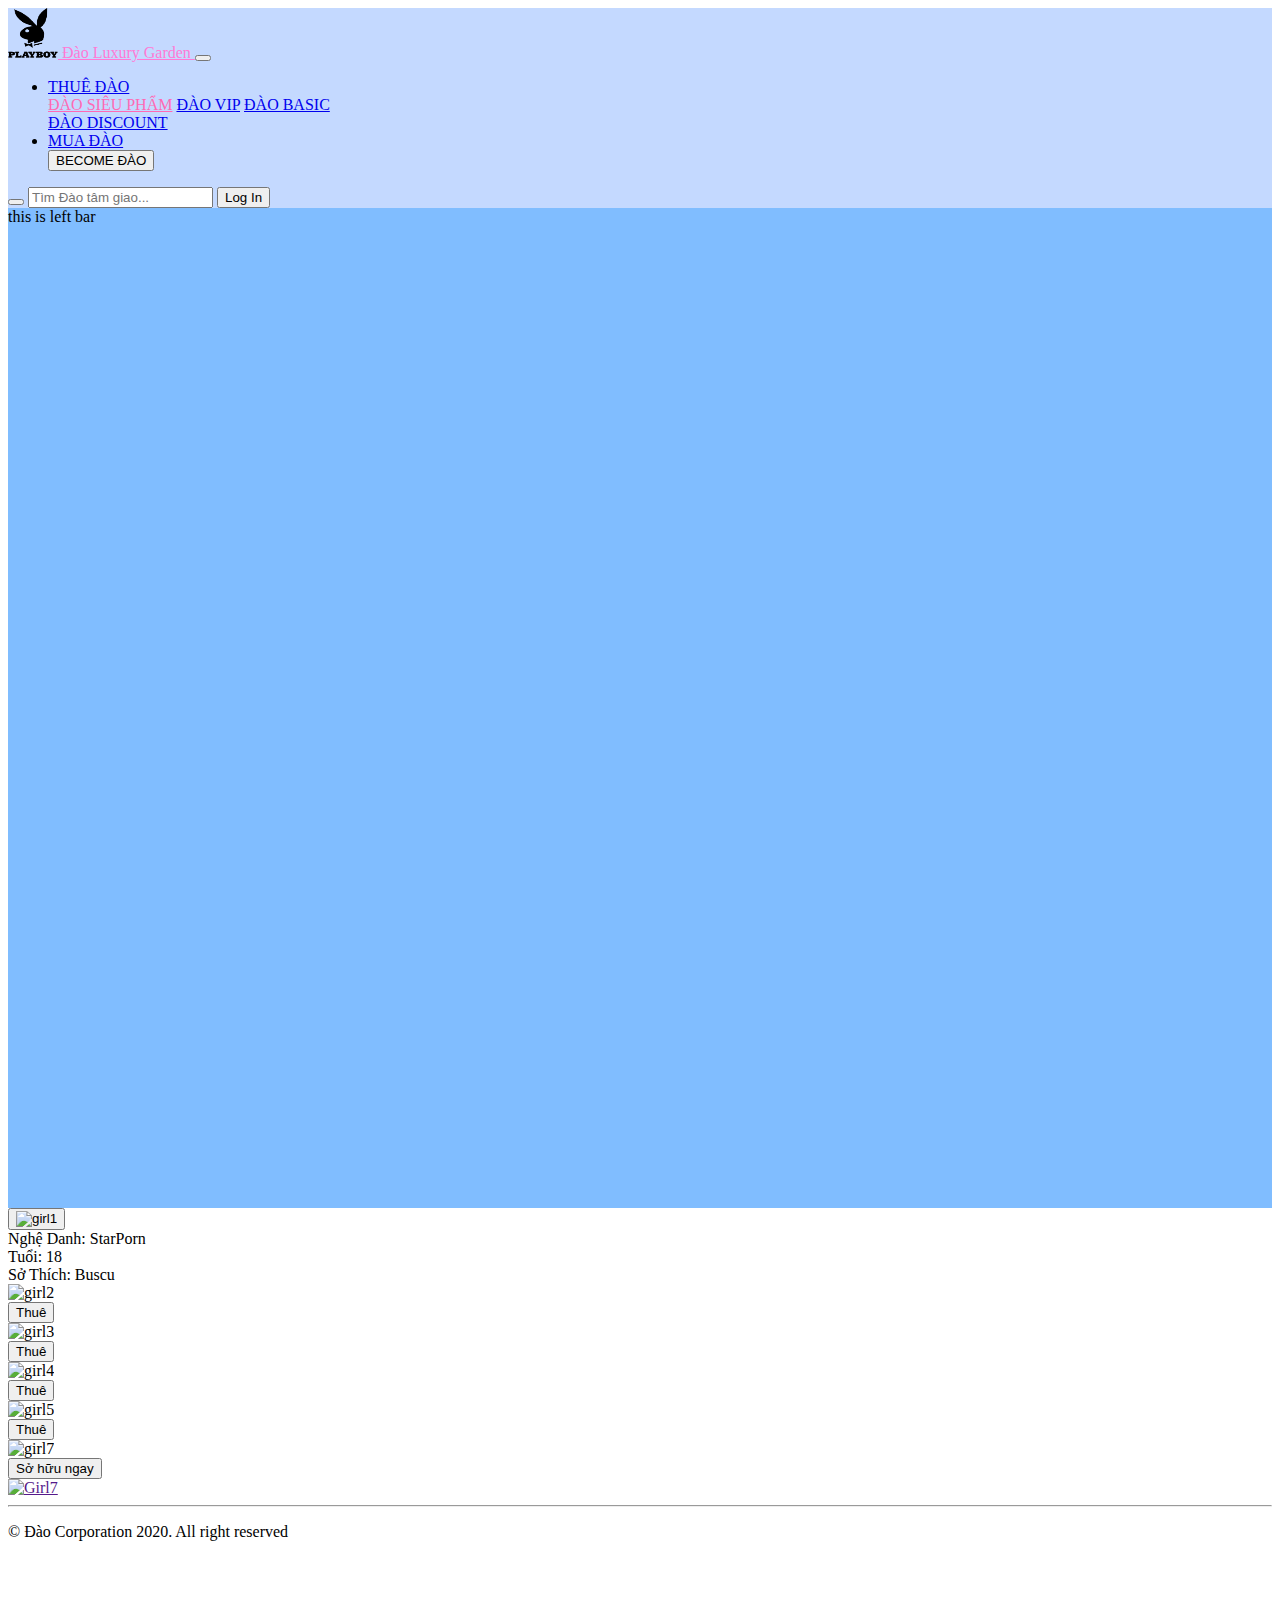
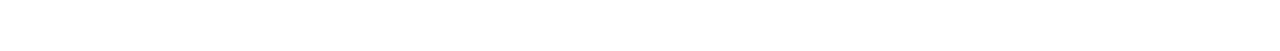
==== index.html @ 0158a0c5 "Add project and first commit" ====
<!DOCTYPE html>
<html lang="en">
<head>
    <title>Bootstrap Example</title>
    <meta charset="utf-8">
    <meta name="viewport" content="width=device-width, initial-scale=1">
    <link rel="stylesheet" href="https://stackpath.bootstrapcdn.com/bootstrap/4.5.0/css/bootstrap.min.css" integrity="sha384-9aIt2nRpC12Uk9gS9baDl411NQApFmC26EwAOH8WgZl5MYYxFfc+NcPb1dKGj7Sk" crossorigin="anonymous">
    <script src="https://cdnjs.cloudflare.com/ajax/libs/font-awesome/5.13.0/js/all.min.js" integrity="sha256-KzZiKy0DWYsnwMF+X1DvQngQ2/FxF7MF3Ff72XcpuPs=" crossorigin="anonymous"></script>
    <link rel="stylesheet" href="https://cdnjs.cloudflare.com/ajax/libs/font-awesome/5.13.0/css/all.min.css" integrity="sha256-h20CPZ0QyXlBuAw7A+KluUYx/3pK+c7lYEpqLTlxjYQ=" crossorigin="anonymous" />
    <link rel="stylesheet" href="mystyle.css">
</head>
<body>

<nav class="navbar sticky-top navbar-expand-lg " style="background-color: #c4d9ff">
    <a class="navbar-brand" style="color: #ff7ad5" href="#">
        <img src="logo.png" width="50" height=50" class="d-inline-block align-center" alt="" loading="lazy">
        Đào Luxury Garden
    </a>
    <button class="navbar-toggler" type="button" data-toggle="collapse" data-target="#navbarSupportedContent" aria-controls="navbarSupportedContent" aria-expanded="false" aria-label="Toggle navigation">
        <span class="navbar-toggler-icon"><i class="fas fa-angle-double-down" style="color: #e83e8c"></i></span>
    </button>

    <div class="collapse navbar-collapse" id="navbarSupportedContent">
        <ul class="navbar-nav mr-auto">
<!--            <li class="nav-item active">-->
<!--                <a class="nav-link" href="#">Home <span class="sr-only">(current)</span></a>-->
<!--            </li>-->
            <li class="nav-item dropdown">
                <a class="nav-link dropdown-toggle" href="#" id="navbarDropdown" role="button" data-toggle="dropdown" aria-haspopup="true" aria-expanded="false">
                    THUÊ ĐÀO
                </a>
                <div class="dropdown-menu" aria-labelledby="navbarDropdown">
                    <a class="dropdown-item" style="color:hotpink;" href="#">ĐÀO SIÊU PHẨM</a>
                    <a class="dropdown-item" href="#">ĐÀO VIP</a>
                    <a class="dropdown-item" href="#">ĐÀO BASIC</a>
                    <div class="dropdown-divider"></div>
                    <a class="dropdown-item" href="#">ĐÀO DISCOUNT</a>
                </div>
            </li>
            <li class="nav-item">
                <a class="nav-link" href="#">MUA ĐÀO</a>
            </li>
            <form class="form-inline">
                <button type="button" class="btn btn-outline-danger ml-sm-2 ">BECOME ĐÀO</button>
            </form>
        </ul>
        <form class="form-inline">
            <button class="btn btn-success mr-sm-2" type="submit"><i class="fas fa-search"></i></button>
            <input class="form-control mr-sm-4" type="search" placeholder="Tìm Đào tâm giao..." aria-label="Search">
            <button class="btn btn-secondary " type="button"><i class="fas fa-user-friends"></i> Log In</button>

        </form>
    </div>
</nav>
<div class="container">
    <div class="row">
        <div class="col-2" style="background-color: #80bdff; height: 1000px">this is left bar
        </div>
        <div class="col-10">
            <div class="row firstRow">
                <div class="col-lg-4 col-md-6 col-sm-6">
                    <button class="btn" type="button" data-toggle="collapse" data-target="#collapseExample" aria-expanded="false" aria-controls="collapseExample">
                        <img src="http://www.xiuren.org/cover.php?src=http://www.xiuren.org//images/2020/05/1401123526.jpg" alt="girl1" class="img-thumbnail girlImg">
                    </button>
                    <div class="collapse" id="collapseExample">
                        <div class="card card-body">
                            Nghệ Danh: StarPorn <br>
                            Tuổi: 18 <br>
                            Sở Thích: Buscu
                        </div>
                    </div>
                </div>
                <div class="col-lg-4 col-md-6 col-sm-6">
                    <div class="col-12 pl-sm-3">

                        <img src="http://www.xiuren.org/cover.php?src=http://www.xiuren.org//images/2020/05/1326047321.jpg" alt="girl2" class="img-thumbnail girlImg">
                        <div class="hover_girl_img">
                            Nghệ danh: VENUS<br>
                            Tuổi: 18 <br>
                            Sở thích: Shopping, Ca hát, Chơi game

                        </div>
                    </div>
                    <button class="btn btn-outline-success btn-block mt-sm-2" type="submit">Thuê</button>
                </div>
                <div class="col-lg-4 col-md-6 col-sm-6">
                    <div class="col-12 pl-sm-3">
                        <img src="http://www.xiuren.org/cover.php?src=http://www.xiuren.org//images/2020/05/4022965607.jpg" alt="girl3" class="img-thumbnail girlImg">
                        <div class="hover_girl_img">
                            Nghệ danh: Cute Fox<br>
                            Tuổi: 20 <br>
                            Sở thích: Nấu ăn, Chơi game<br>


                        </div>
                    </div>
                    <button class="btn btn-danger btn-block mt-sm-2" type="submit">Thuê</button>
                </div>
            </div>
            <div class="my-lg-5"></div>
            <div class="row secondRow">
                <div class="col-lg-4 col-md-6 col-sm-6">
                    <div class="col-12 pl-sm-3">
                        <img src="http://www.xiuren.org/cover.php?src=http://www.xiuren.org//images/2020/04/4059345978.jpg" alt="girl4" class="img-thumbnail girlImg">
                        <div class="hover_girl_img">
                            Nghệ danh: Tiểu Quỷ tinh nghịch<br>
                            Tuổi: 24 <br>
                            Sở thích: Chơi game, Chụp ảnh, Cầu lông<br>
                        </div>
                    </div>
                    <button class="btn btn-danger btn-block mt-sm-2" type="submit">Thuê</button>
                </div>
                <div class="col-lg-4 col-md-6 col-sm-6">
                    <div class="col-12 pl-sm-3">
                        <img src="http://www.xiuren.org/cover.php?src=http://www.xiuren.org//images/2020/03/2794280505.jpg" alt="girl5" class="img-thumbnail girlImg">
                        <div class="hover_girl_img">
                            Nghệ danh: MissThy<br>
                            Tuổi: 19 <br>
                            Sở thích: Bơi lội, Nấu ăn, Chơi game<br>


                        </div>
                    </div>
                    <button class="btn btn-danger btn-block mt-sm-2" type="submit">Thuê</button>
                </div>
                <div class="col-lg-4 col-md-6 col-sm-6">
                    <div class="col-12 pl-sm-3">

                        <img id="imgtest" src="http://www.xiuren.org/cover.php?src=http://www.xiuren.org//images/2020/03/927731775.jpg" alt="girl7" class="img-thumbnail girlImg">
                        <div class="hover_girl_img">
                            Nghệ danh: VỊT CON MŨM MĨM<br>
                            Tuổi: 25 <br>
                            Sở thích: Thể thao, Múa, Nấu nướng<br>
                        </div>
                    </div>
                    <button class="btn btn-outline-danger btn-block mt-sm-2" type="submit">Sở hữu ngay</button>
                </div>
            </div>
            <div class="my-lg-5"></div>
            <div class="row thirdRow">
                <div class="col-lg-4 col-md-6 col-sm-6">
                    <div class="col-12 pl-sm-3">
                        <a class="imgHover" title="Vàng Anh" href="">
                            <span style="position: absolute;display: none">Vàng Anh</span>
                            <img src="http://www.xiuren.org/cover.php?src=http://www.xiuren.org//images/2020/03/2380188759.jpg" alt="Girl7">
                        </a>
                        <div class="hover_girl_img">
                            Nghệ danh: Tiểu Quỷ tinh nghịch<br>
                            Tuổi: 24 <br>
                            Sở thích: Chơi game, Chụp ảnh, Cầu lông<br>
                        </div>
                    </div>
                </div>
            </div>
        </div>
<!--            <ul class="list-group list-group-horizontal-lg">-->
<!--                <li class="list-group-item">Girl 1</li>-->
<!--                <li class="list-group-item">Girl 2</li>-->
<!--                <li class="list-group-item">Girl 3</li>-->
<!--            </ul>-->
    </div>
    <hr>
    <div class="row">
        <div class="col-12" style="height: 120px">
            <div class="text-center mt-md-3">
                <p>&copy; Đào Corporation 2020. All right reserved</p>
            </div>
        </div>
    </div>
</div>



<script src="https://code.jquery.com/jquery-3.5.1.slim.min.js" integrity="sha384-DfXdz2htPH0lsSSs5nCTpuj/zy4C+OGpamoFVy38MVBnE+IbbVYUew+OrCXaRkfj" crossorigin="anonymous"></script>
<script src="https://cdn.jsdelivr.net/npm/popper.js@1.16.0/dist/umd/popper.min.js" integrity="sha384-Q6E9RHvbIyZFJoft+2mJbHaEWldlvI9IOYy5n3zV9zzTtmI3UksdQRVvoxMfooAo" crossorigin="anonymous"></script>
<script src="https://stackpath.bootstrapcdn.com/bootstrap/4.5.0/js/bootstrap.min.js" integrity="sha384-OgVRvuATP1z7JjHLkuOU7Xw704+h835Lr+6QL9UvYjZE3Ipu6Tp75j7Bh/kR0JKI" crossorigin="anonymous"></script>
</body>
</html>
---- mystyle.css ----
.hover_girl_img{
    color: white;
    text-decoration: none;
    display: none;
    text-align: justify;
    position: absolute;
    width: 89%;
    height: 100%;
    top: 0;
    background-color: #1d2124;
    opacity: 0.7;
    padding: 15px;
}

/*.hover_girl_text{*/
/*    width: 79%;*/
/*    text-align: justify;*/
/*    display: none;*/
/*    position: absolute;*/
/*    padding: 10px 0 0 10px;*/
/*    top: 0;*/
/*}*/
.img-thumbnail:hover +.hover_girl_img {
    display: grid;
}
.girlImg{
    width: 100%;
    height: auto;
}
.imgHover:hover{
    font-weight: bold;
    text-decoration: none;
    background-color: #c800b8;
    opacity: 0.8;
}
.footer{
}
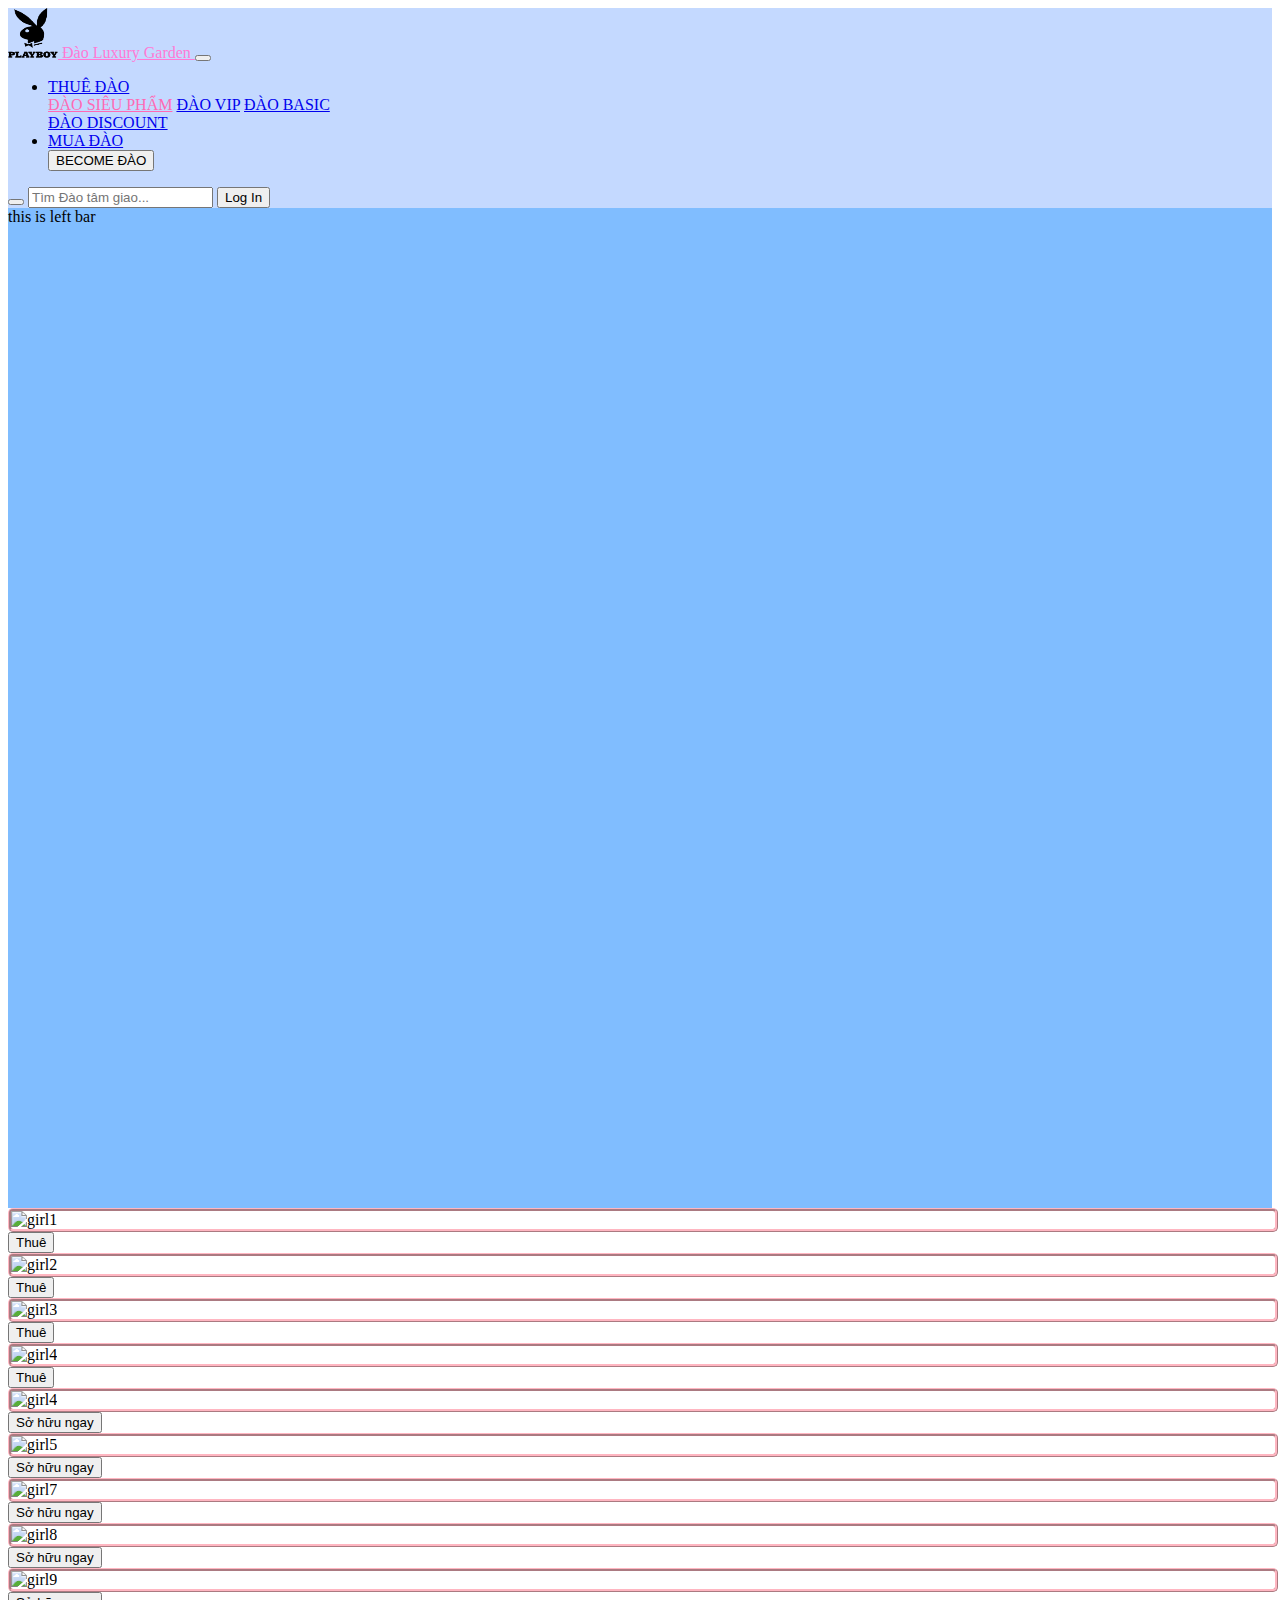
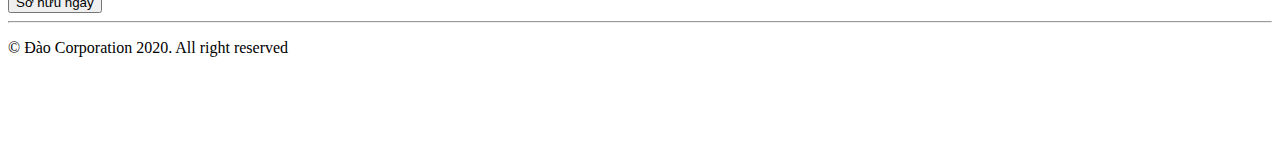
==== commit 6e1e5ed2: "improve overlay img" ====
--- a/index.html
+++ b/index.html
@@ -1,7 +1,7 @@
 <!DOCTYPE html>
 <html lang="en">
 <head>
-    <title>Bootstrap Example</title>
+    <title>Đào Corporation</title>
     <meta charset="utf-8">
     <meta name="viewport" content="width=device-width, initial-scale=1">
     <link rel="stylesheet" href="https://stackpath.bootstrapcdn.com/bootstrap/4.5.0/css/bootstrap.min.css" integrity="sha384-9aIt2nRpC12Uk9gS9baDl411NQApFmC26EwAOH8WgZl5MYYxFfc+NcPb1dKGj7Sk" crossorigin="anonymous">
@@ -52,105 +52,141 @@
         </form>
     </div>
 </nav>
-<div class="container">
+<div class="container-fluid">
     <div class="row">
         <div class="col-2" style="background-color: #80bdff; height: 1000px">this is left bar
         </div>
         <div class="col-10">
-            <div class="row firstRow">
-                <div class="col-lg-4 col-md-6 col-sm-6">
-                    <button class="btn" type="button" data-toggle="collapse" data-target="#collapseExample" aria-expanded="false" aria-controls="collapseExample">
-                        <img src="http://www.xiuren.org/cover.php?src=http://www.xiuren.org//images/2020/05/1401123526.jpg" alt="girl1" class="img-thumbnail girlImg">
-                    </button>
-                    <div class="collapse" id="collapseExample">
-                        <div class="card card-body">
-                            Nghệ Danh: StarPorn <br>
-                            Tuổi: 18 <br>
-                            Sở Thích: Buscu
-                        </div>
-                    </div>
-                </div>
-                <div class="col-lg-4 col-md-6 col-sm-6">
-                    <div class="col-12 pl-sm-3">
-
-                        <img src="http://www.xiuren.org/cover.php?src=http://www.xiuren.org//images/2020/05/1326047321.jpg" alt="girl2" class="img-thumbnail girlImg">
-                        <div class="hover_girl_img">
-                            Nghệ danh: VENUS<br>
-                            Tuổi: 18 <br>
-                            Sở thích: Shopping, Ca hát, Chơi game
-
+            <div class="row mt-lg-5 firstRow">
+                <div class="col-lg-3 col-md-6 col-sm-6">
+                    <div class="col-12 girlcontainer">
+                        <img src="http://www.xiuren.org/cover.php?src=http://www.xiuren.org//images/2020/05/1326047321.jpg" alt="girl1" class="img-fluid girlImg">
+                        <div class="girl_img_overlay">
+                            <div class="overlay_text">
+                                Nghệ danh: VENUS<br>
+                                Tuổi: 18 <br>
+                                Sở thích: Shopping, Ca hát, Chơi game
+                            </div>
                         </div>
                     </div>
                     <button class="btn btn-outline-success btn-block mt-sm-2" type="submit">Thuê</button>
                 </div>
-                <div class="col-lg-4 col-md-6 col-sm-6">
-                    <div class="col-12 pl-sm-3">
-                        <img src="http://www.xiuren.org/cover.php?src=http://www.xiuren.org//images/2020/05/4022965607.jpg" alt="girl3" class="img-thumbnail girlImg">
-                        <div class="hover_girl_img">
-                            Nghệ danh: Cute Fox<br>
-                            Tuổi: 20 <br>
-                            Sở thích: Nấu ăn, Chơi game<br>
-
-
+                <div class="col-lg-3 col-md-6 col-sm-6">
+                    <div class="col-12 girlcontainer">
+                        <img src="http://www.xiuren.org/cover.php?src=http://www.xiuren.org//images/2020/05/1401123526.jpg" alt="girl2" class="img-fluid girlImg">
+                        <div class="girl_img_overlay">
+                            <div class="overlay_text">
+                                Nghệ danh: Bunny Lovely<br>
+                                Tuổi: 19 <br>
+                                Sở thích: Shopping, Ăn uống, Võ thuật
+                            </div>
+                        </div>
+                    </div>
+                    <button class="btn btn-outline-success btn-block mt-sm-2" type="submit">Thuê</button>
+                </div>
+                <div class="col-lg-3 col-md-6 col-sm-6">
+                    <div class="col-12 girlcontainer">
+                        <img src="http://www.xiuren.org/cover.php?src=http://www.xiuren.org//images/2020/05/4022965607.jpg" alt="girl3" class="img-fluid girlImg">
+                        <div class="girl_img_overlay">
+                            <div class="overlay_text">
+                                Nghệ danh: Cute Fox<br>
+                                Tuổi: 20 <br>
+                                Sở thích: Nấu ăn, Chơi game
+                            </div>
                         </div>
                     </div>
                     <button class="btn btn-danger btn-block mt-sm-2" type="submit">Thuê</button>
                 </div>
-            </div>
-            <div class="my-lg-5"></div>
-            <div class="row secondRow">
-                <div class="col-lg-4 col-md-6 col-sm-6">
-                    <div class="col-12 pl-sm-3">
-                        <img src="http://www.xiuren.org/cover.php?src=http://www.xiuren.org//images/2020/04/4059345978.jpg" alt="girl4" class="img-thumbnail girlImg">
-                        <div class="hover_girl_img">
-                            Nghệ danh: Tiểu Quỷ tinh nghịch<br>
-                            Tuổi: 24 <br>
-                            Sở thích: Chơi game, Chụp ảnh, Cầu lông<br>
+                <div class="col-lg-3 col-md-6 col-sm-6">
+                    <div class="col-12 girlcontainer">
+                        <img src="http://www.xiuren.org/cover.php?src=http://www.xiuren.org//images/2019/12/1429865690.jpg" alt="girl4" class="img-fluid girlImg">
+                        <div class="girl_img_overlay">
+                            <div class="overlay_text">
+                                Nghệ danh: Nắng Xuân<br>
+                                Tuổi: 20 <br>
+                                Sở thích: Dạo chơi bãi biển, Trẻ con
+                            </div>
                         </div>
                     </div>
                     <button class="btn btn-danger btn-block mt-sm-2" type="submit">Thuê</button>
                 </div>
-                <div class="col-lg-4 col-md-6 col-sm-6">
-                    <div class="col-12 pl-sm-3">
-                        <img src="http://www.xiuren.org/cover.php?src=http://www.xiuren.org//images/2020/03/2794280505.jpg" alt="girl5" class="img-thumbnail girlImg">
-                        <div class="hover_girl_img">
-                            Nghệ danh: MissThy<br>
-                            Tuổi: 19 <br>
-                            Sở thích: Bơi lội, Nấu ăn, Chơi game<br>
-
-
-                        </div>
-                    </div>
-                    <button class="btn btn-danger btn-block mt-sm-2" type="submit">Thuê</button>
-                </div>
-                <div class="col-lg-4 col-md-6 col-sm-6">
-                    <div class="col-12 pl-sm-3">
-
-                        <img id="imgtest" src="http://www.xiuren.org/cover.php?src=http://www.xiuren.org//images/2020/03/927731775.jpg" alt="girl7" class="img-thumbnail girlImg">
-                        <div class="hover_girl_img">
-                            Nghệ danh: VỊT CON MŨM MĨM<br>
-                            Tuổi: 25 <br>
-                            Sở thích: Thể thao, Múa, Nấu nướng<br>
-                        </div>
-                    </div>
-                    <button class="btn btn-outline-danger btn-block mt-sm-2" type="submit">Sở hữu ngay</button>
-                </div>
-            </div>
-            <div class="my-lg-5"></div>
-            <div class="row thirdRow">
-                <div class="col-lg-4 col-md-6 col-sm-6">
-                    <div class="col-12 pl-sm-3">
-                        <a class="imgHover" title="Vàng Anh" href="">
-                            <span style="position: absolute;display: none">Vàng Anh</span>
-                            <img src="http://www.xiuren.org/cover.php?src=http://www.xiuren.org//images/2020/03/2380188759.jpg" alt="Girl7">
-                        </a>
-                        <div class="hover_girl_img">
-                            Nghệ danh: Tiểu Quỷ tinh nghịch<br>
-                            Tuổi: 24 <br>
-                            Sở thích: Chơi game, Chụp ảnh, Cầu lông<br>
-                        </div>
-                    </div>
-                </div>
+            </div>
+            <div class="row mt-lg-5 secondRow">
+                <div class="col-lg-3 col-md-6 col-sm-6">
+                    <div class="col-12 girlcontainer">
+                        <img src="http://www.xiuren.org/cover.php?src=http://www.xiuren.org//images/2020/04/4059345978.jpg" alt="girl4" class="img-fluid girlImg">
+                        <div class="girl_img_overlay">
+                            <div class="overlay_text">
+                                Nghệ danh: Tiểu Quỷ tinh nghịch<br>
+                                Tuổi: 24 <br>
+                                Sở thích: Chơi game, Chụp ảnh, Cầu lông<br>
+                            </div>
+                        </div>
+                    </div>
+                    <button class="btn btn-outline-danger btn-block mt-sm-2" type="submit">Sở hữu ngay</button>
+                </div>
+                <div class="col-lg-3 col-md-6 col-sm-6">
+                    <div class="col-12 girlcontainer">
+                        <img src="http://www.xiuren.org/cover.php?src=http://www.xiuren.org//images/2020/03/2794280505.jpg" alt="girl5" class="img-fluid girlImg">
+                        <div class="girl_img_overlay">
+                            <div class="overlay_text">
+                                Nghệ danh: MissThy<br>
+                                Tuổi: 19 <br>
+                                Sở thích: Bơi lội, Nấu ăn, Chơi game<br>
+                            </div>
+                        </div>
+                    </div>
+                    <button class="btn btn-outline-danger btn-block mt-sm-2" type="submit">Sở hữu ngay</button>
+                </div>
+                <div class="col-lg-3 col-md-6 col-sm-6">
+                    <div class="col-12 girlcontainer">
+
+                        <img  src="http://www.xiuren.org/cover.php?src=http://www.xiuren.org//images/2020/03/927731775.jpg" alt="girl7" class="img-fluid girlImg">
+                        <div class="girl_img_overlay">
+                            <div class="overlay_text">
+                                Nghệ danh: VỊT CON MŨM MĨM<br>
+                                Tuổi: 25 <br>
+                                Sở thích: Thể thao, Múa, Nấu nướng<br>
+                            </div>
+                        </div>
+                    </div>
+                    <button class="btn btn-outline-danger btn-block mt-sm-2" type="submit">Sở hữu ngay</button>
+                </div>
+                <div class="col-lg-3 col-md-6 col-sm-6">
+                    <div class="col-12 girlcontainer">
+
+                        <img  src="http://www.xiuren.org/cover.php?src=http://www.xiuren.org//images/2020/03/285581802.jpg" alt="girl8" class="img-fluid girlImg">
+                        <div class="girl_img_overlay">
+                            <div class="overlay_text">
+                                Nghệ danh: Blue Pilot <br>
+                                Tuổi: 23 <br>
+                                Sở thích: Du lịch, Shopping, Nấu nướng<br>
+                            </div>
+                        </div>
+                    </div>
+                    <button class="btn btn-outline-danger btn-block mt-sm-2" type="submit">Sở hữu ngay</button>
+                </div>
+            </div>
+
+            <div class="row mt-lg-5 thirdRow">
+                <div class="col-lg-3 col-md-6 col-sm-6">
+                    <div class="col-12 girlcontainer">
+                        <img  src="http://www.xiuren.org/cover.php?src=http://www.xiuren.org//images/2019/11/4016491238.jpg" alt="girl9" class="img-fluid girlImg">
+                        <div class="girl_img_overlay">
+                            <div class="overlay_text">
+                                Nghệ danh: Cô Giáo Mi <br>
+                                Tuổi: 26 <br>
+                                Sở thích: LOL, PUBG, Phượt<br>
+                            </div>
+                        </div>
+                    </div>
+                    <button class="btn btn-outline-danger btn-block mt-sm-2" type="submit">Sở hữu ngay</button>
+                </div>
+
+
+            </div>
+            <div class="row mt-lg-5 fourthRow">
+
             </div>
         </div>
 <!--            <ul class="list-group list-group-horizontal-lg">-->
@@ -159,8 +195,9 @@
 <!--                <li class="list-group-item">Girl 3</li>-->
 <!--            </ul>-->
     </div>
+
     <hr>
-    <div class="row">
+    <div class="row footer">
         <div class="col-12" style="height: 120px">
             <div class="text-center mt-md-3">
                 <p>&copy; Đào Corporation 2020. All right reserved</p>
--- a/mystyle.css
+++ b/mystyle.css
@@ -1,37 +1,46 @@
-.hover_girl_img{
-    color: white;
-    text-decoration: none;
-    display: none;
-    text-align: justify;
+
+.girlImg{
+    width: 100%;
+    height: 100%;
+    /*display: block;*/
+    /*object-fit: fill;*/
+}
+.girlcontainer{
+    /*position: relative;*/
+    /*border: 1px deeppink;*/
+    border-radius:5px ;
+    border-style: ridge;
+    border-color: lightpink;
+    width:100%
+}
+.girl_img_overlay{
     position: absolute;
-    width: 89%;
+    bottom: 0;
+    left: 0;
+    background-color: #0f0f10;
+    overflow: hidden;
+    width: 100%;
+    height: 0;
+    transition: .5s ease;
+}
+.overlay_text{
+    color: #ffffff;
+    font-size: 17px;
+    font-weight: bold;
+    top: 50%;
+    left: 50%;
+    position: absolute;
+    -webkit-transform: translate(-50%, -50%);
+    -ms-transform: translate(-50%, -50%);
+    transform: translate(-50%, -50%);
+    text-align: left;
+}
+.girlcontainer:hover .girl_img_overlay{
+    opacity: 0.5;
     height: 100%;
-    top: 0;
-    background-color: #1d2124;
-    opacity: 0.7;
-    padding: 15px;
 }
 
-/*.hover_girl_text{*/
-/*    width: 79%;*/
-/*    text-align: justify;*/
-/*    display: none;*/
-/*    position: absolute;*/
-/*    padding: 10px 0 0 10px;*/
-/*    top: 0;*/
-/*}*/
-.img-thumbnail:hover +.hover_girl_img {
-    display: grid;
-}
-.girlImg{
-    width: 100%;
-    height: auto;
-}
-.imgHover:hover{
-    font-weight: bold;
-    text-decoration: none;
-    background-color: #c800b8;
-    opacity: 0.8;
-}
-.footer{
-}+
+
+
+
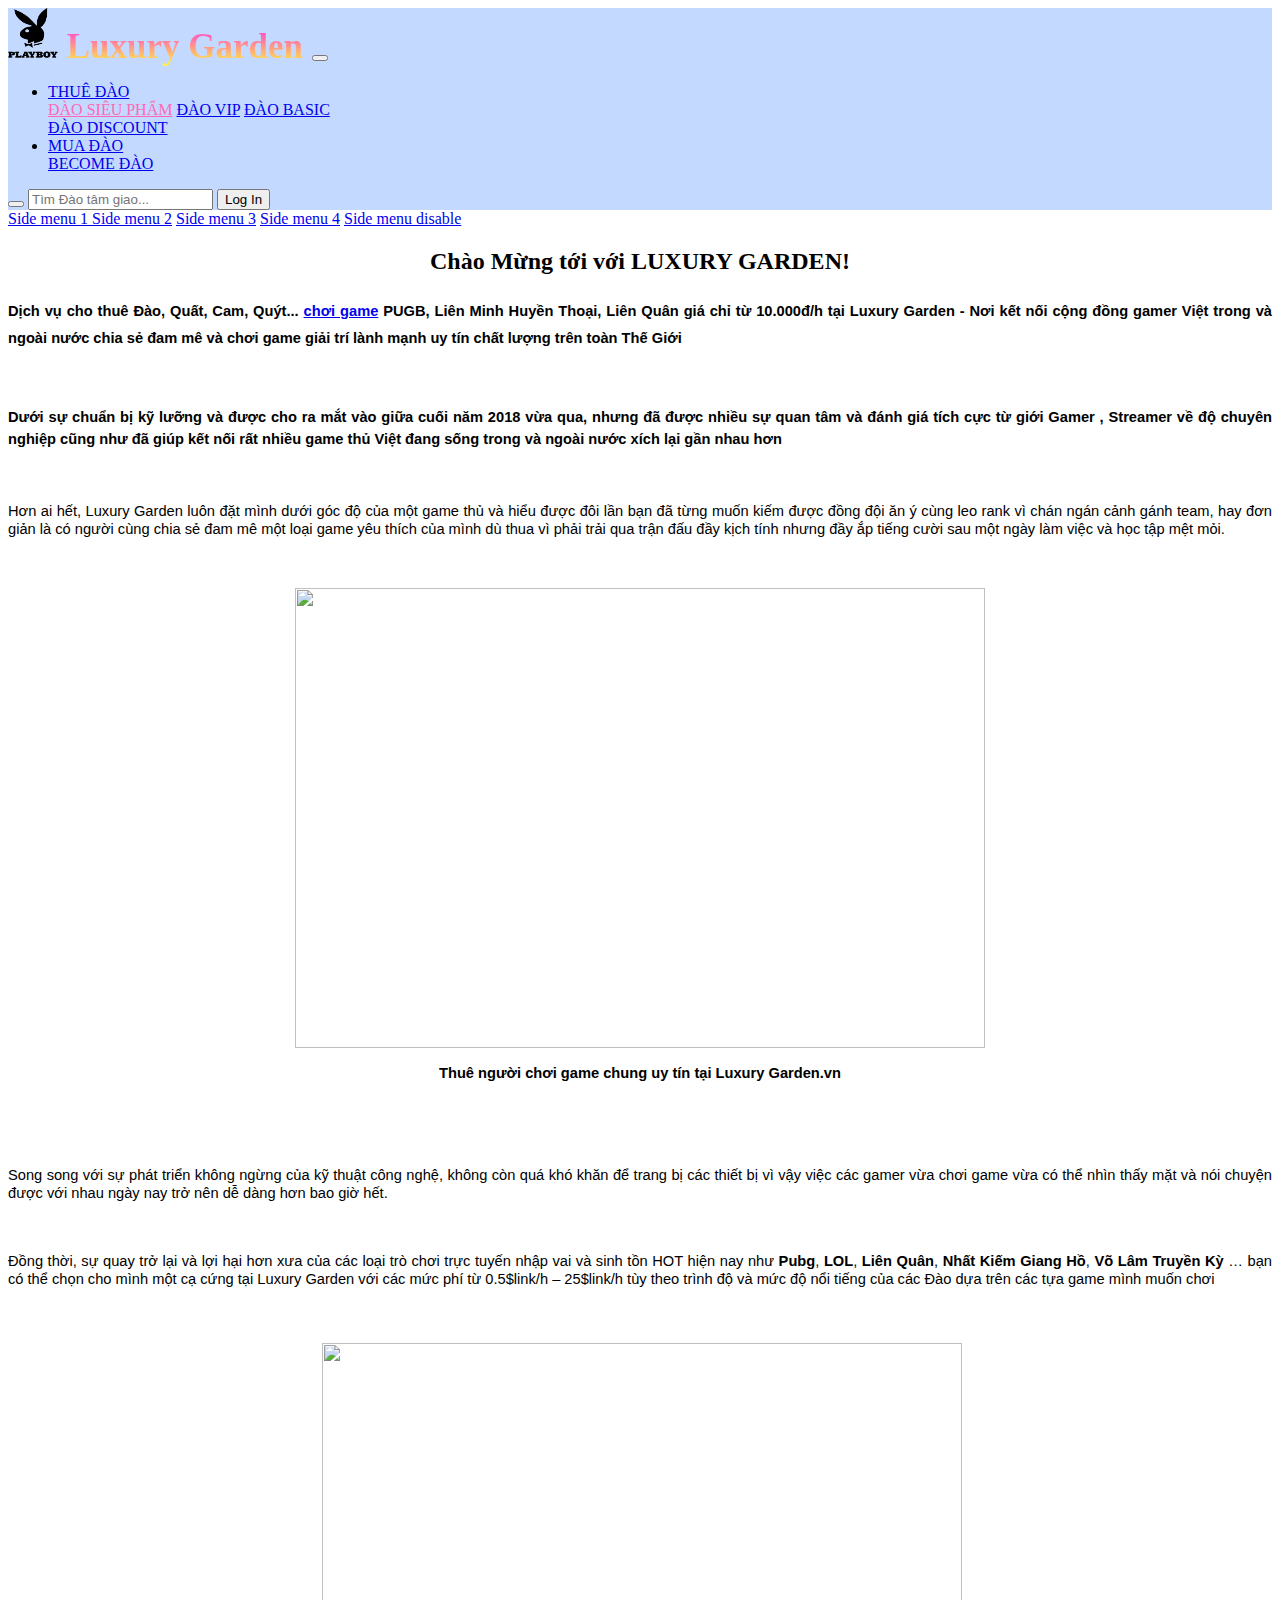
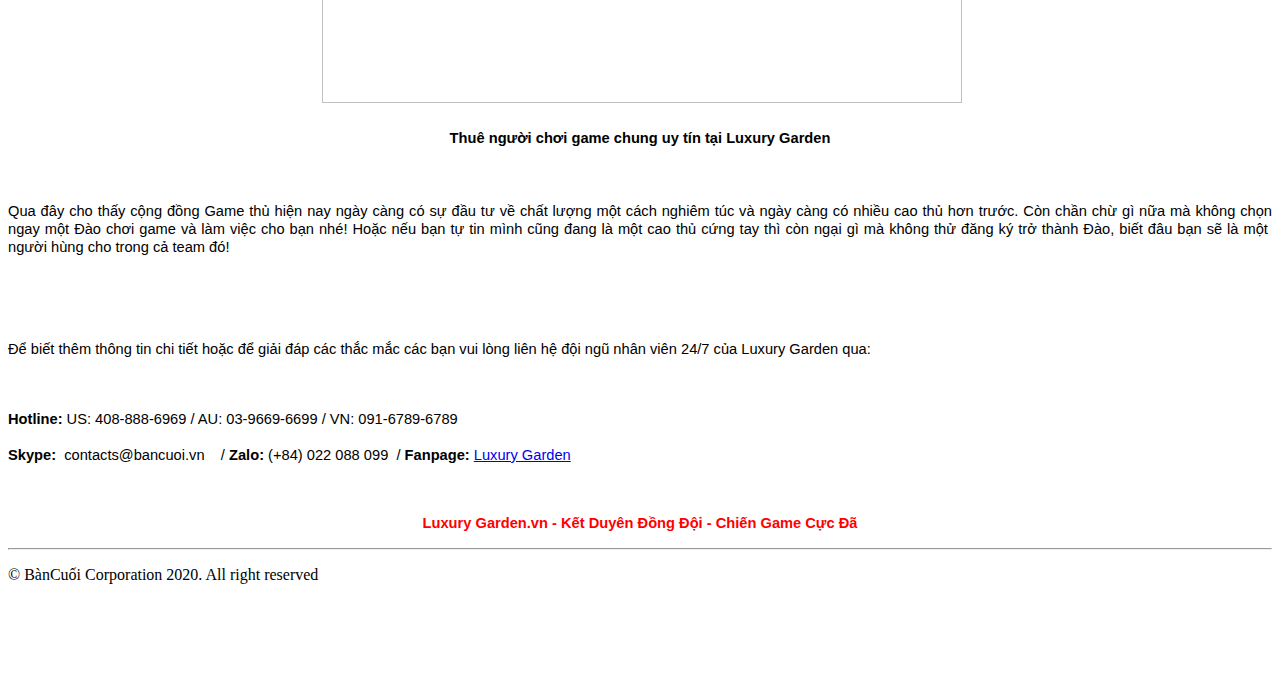
==== commit 8c5ee45f: "Fix bug, update href" ====
--- a/index.html
+++ b/index.html
@@ -12,9 +12,9 @@
 <body>
 
 <nav class="navbar sticky-top navbar-expand-lg " style="background-color: #c4d9ff">
-    <a class="navbar-brand" style="color: #ff7ad5" href="#">
-        <img src="logo.png" width="50" height=50" class="d-inline-block align-center" alt="" loading="lazy">
-        Đào Luxury Garden
+    <a class="navbar-brand webBrand"  href="index.html">
+        <img src="logo.png" width="50" height=50" class="d-inline-block align-center" alt="logo" loading="lazy">
+        Luxury Garden
     </a>
     <button class="navbar-toggler" type="button" data-toggle="collapse" data-target="#navbarSupportedContent" aria-controls="navbarSupportedContent" aria-expanded="false" aria-label="Toggle navigation">
         <span class="navbar-toggler-icon"><i class="fas fa-angle-double-down" style="color: #e83e8c"></i></span>
@@ -30,7 +30,7 @@
                     THUÊ ĐÀO
                 </a>
                 <div class="dropdown-menu" aria-labelledby="navbarDropdown">
-                    <a class="dropdown-item" style="color:hotpink;" href="#">ĐÀO SIÊU PHẨM</a>
+                    <a class="dropdown-item" style="color:hotpink;" href="thue_dao/sieupham.html">ĐÀO SIÊU PHẨM</a>
                     <a class="dropdown-item" href="#">ĐÀO VIP</a>
                     <a class="dropdown-item" href="#">ĐÀO BASIC</a>
                     <div class="dropdown-divider"></div>
@@ -41,7 +41,7 @@
                 <a class="nav-link" href="#">MUA ĐÀO</a>
             </li>
             <form class="form-inline">
-                <button type="button" class="btn btn-outline-danger ml-sm-2 ">BECOME ĐÀO</button>
+                <a role="button" class="btn btn-outline-danger ml-sm-2 " href="tuyendung/join-us.html">BECOME ĐÀO</a>
             </form>
         </ul>
         <form class="form-inline">
@@ -54,140 +54,49 @@
 </nav>
 <div class="container-fluid">
     <div class="row">
-        <div class="col-2" style="background-color: #80bdff; height: 1000px">this is left bar
+        <div class="col-2 left-bar border-right ">
+            <div class="list-group mt-lg-4">
+                <a href="#" class="list-group-item list-group-item-action active">
+                    Side menu 1
+                </a>
+                <a href="#" class="list-group-item list-group-item-action">Side menu 2</a>
+                <a href="#" class="list-group-item list-group-item-action">Side menu 3</a>
+                <a href="#" class="list-group-item list-group-item-action">Side menu 4</a>
+                <a href="#" class="list-group-item list-group-item-action disabled" tabindex="-1" aria-disabled="true">Side menu disable</a>
+            </div>
         </div>
         <div class="col-10">
-            <div class="row mt-lg-5 firstRow">
-                <div class="col-lg-3 col-md-6 col-sm-6">
-                    <div class="col-12 girlcontainer">
-                        <img src="http://www.xiuren.org/cover.php?src=http://www.xiuren.org//images/2020/05/1326047321.jpg" alt="girl1" class="img-fluid girlImg">
-                        <div class="girl_img_overlay">
-                            <div class="overlay_text">
-                                Nghệ danh: VENUS<br>
-                                Tuổi: 18 <br>
-                                Sở thích: Shopping, Ca hát, Chơi game
-                            </div>
-                        </div>
-                    </div>
-                    <button class="btn btn-outline-success btn-block mt-sm-2" type="submit">Thuê</button>
-                </div>
-                <div class="col-lg-3 col-md-6 col-sm-6">
-                    <div class="col-12 girlcontainer">
-                        <img src="http://www.xiuren.org/cover.php?src=http://www.xiuren.org//images/2020/05/1401123526.jpg" alt="girl2" class="img-fluid girlImg">
-                        <div class="girl_img_overlay">
-                            <div class="overlay_text">
-                                Nghệ danh: Bunny Lovely<br>
-                                Tuổi: 19 <br>
-                                Sở thích: Shopping, Ăn uống, Võ thuật
-                            </div>
-                        </div>
-                    </div>
-                    <button class="btn btn-outline-success btn-block mt-sm-2" type="submit">Thuê</button>
-                </div>
-                <div class="col-lg-3 col-md-6 col-sm-6">
-                    <div class="col-12 girlcontainer">
-                        <img src="http://www.xiuren.org/cover.php?src=http://www.xiuren.org//images/2020/05/4022965607.jpg" alt="girl3" class="img-fluid girlImg">
-                        <div class="girl_img_overlay">
-                            <div class="overlay_text">
-                                Nghệ danh: Cute Fox<br>
-                                Tuổi: 20 <br>
-                                Sở thích: Nấu ăn, Chơi game
-                            </div>
-                        </div>
-                    </div>
-                    <button class="btn btn-danger btn-block mt-sm-2" type="submit">Thuê</button>
-                </div>
-                <div class="col-lg-3 col-md-6 col-sm-6">
-                    <div class="col-12 girlcontainer">
-                        <img src="http://www.xiuren.org/cover.php?src=http://www.xiuren.org//images/2019/12/1429865690.jpg" alt="girl4" class="img-fluid girlImg">
-                        <div class="girl_img_overlay">
-                            <div class="overlay_text">
-                                Nghệ danh: Nắng Xuân<br>
-                                Tuổi: 20 <br>
-                                Sở thích: Dạo chơi bãi biển, Trẻ con
-                            </div>
-                        </div>
-                    </div>
-                    <button class="btn btn-danger btn-block mt-sm-2" type="submit">Thuê</button>
-                </div>
-            </div>
-            <div class="row mt-lg-5 secondRow">
-                <div class="col-lg-3 col-md-6 col-sm-6">
-                    <div class="col-12 girlcontainer">
-                        <img src="http://www.xiuren.org/cover.php?src=http://www.xiuren.org//images/2020/04/4059345978.jpg" alt="girl4" class="img-fluid girlImg">
-                        <div class="girl_img_overlay">
-                            <div class="overlay_text">
-                                Nghệ danh: Tiểu Quỷ tinh nghịch<br>
-                                Tuổi: 24 <br>
-                                Sở thích: Chơi game, Chụp ảnh, Cầu lông<br>
-                            </div>
-                        </div>
-                    </div>
-                    <button class="btn btn-outline-danger btn-block mt-sm-2" type="submit">Sở hữu ngay</button>
-                </div>
-                <div class="col-lg-3 col-md-6 col-sm-6">
-                    <div class="col-12 girlcontainer">
-                        <img src="http://www.xiuren.org/cover.php?src=http://www.xiuren.org//images/2020/03/2794280505.jpg" alt="girl5" class="img-fluid girlImg">
-                        <div class="girl_img_overlay">
-                            <div class="overlay_text">
-                                Nghệ danh: MissThy<br>
-                                Tuổi: 19 <br>
-                                Sở thích: Bơi lội, Nấu ăn, Chơi game<br>
-                            </div>
-                        </div>
-                    </div>
-                    <button class="btn btn-outline-danger btn-block mt-sm-2" type="submit">Sở hữu ngay</button>
-                </div>
-                <div class="col-lg-3 col-md-6 col-sm-6">
-                    <div class="col-12 girlcontainer">
+            <div class="col-lg-12 col-md-12 col-sm-12 col-xs-12 defaultview">
+                <div class="defaultview_defaultview mt-5">
+                    <h2 class="my-2" style="text-align: center">Chào Mừng tới với LUXURY GARDEN!</h2>
+                    <h2 style="text-align: justify;"><span style="font-size: 11pt; color: #000000;"><strong><span style="font-family: verdana, geneva, sans-serif;">Dịch vụ cho thuê Đào, Quất, Cam, Quýt... <a href="/P8_1/thue-dao/sieupham">chơi game</a> PUGB, Liên Minh Huyền Thoại, Liên Quân giá chỉ từ 10.000đ/h tại Luxury Garden - Nơi kết nối cộng đồng gamer Việt trong và ngoài nước chia sẻ đam mê và chơi game giải trí lành mạnh uy tín chất lượng trên toàn Thế Giới</span></strong></span></h2>
+                    <p>&nbsp;</p>
+                    <h3 style="text-align: justify;"><span style="font-size: 11pt;"><span style="font-family: verdana, geneva, sans-serif;">Dưới sự chuẩn bị kỹ lưỡng và được cho ra mắt vào giữa cuối năm 2018 vừa qua, nhưng đã được nhiều sự quan tâm và đánh giá tích cực từ giới Gamer , Streamer về độ chuyên nghiệp cũng như đã giúp kết nối rất nhiều game thủ Việt đang sống trong và ngoài nước xích lại gần nhau hơn</span></span></h3>
+                    <p style="text-align: justify;">&nbsp;</p>
+                    <p style="text-align: justify;"><span style="font-family: verdana, geneva, sans-serif; font-size: 11pt;">Hơn ai hết, Luxury Garden luôn đặt mình dưới góc độ của một game thủ và hiểu được đôi lần bạn đã từng muốn kiếm được đồng đội ăn ý cùng leo rank vì chán ngán cảnh gánh team, hay đơn giản là có người cùng chia sẻ đam mê một loại game yêu thích của mình dù thua vì phải trải qua trận đấu đầy kịch tính nhưng đầy ắp tiếng cười sau một ngày làm việc và học tập mệt mỏi.</span></p>
+                    <p>&nbsp;</p>
+                    <p style="text-align: center;"><span style="font-family: verdana, geneva, sans-serif; font-size: 11pt;"><img style="display: block; margin-left: auto; margin-right: auto;" src="https://glink.vn/uploads/images/thue-nguoi-choi-game-tai-gamelink.jpg" alt="" width="690" height="460"></span></p>
+                    <p style="text-align: center;"><span style="font-size: 11pt;"><strong><span style="font-family: verdana, geneva, sans-serif;">Thuê người chơi game chung uy tín tại Luxury Garden.vn</span></strong></span></p>
+<!--                    <p style="text-align: justify;">&nbsp;</p>-->
+                    <p style="text-align: justify;"><span style="font-family: verdana, geneva, sans-serif; font-size: 11pt;">&nbsp;</span></p>
+                    <p style="text-align: justify;">&nbsp;</p>
+                    <p style="text-align: justify;"><span style="font-family: verdana, geneva, sans-serif; font-size: 11pt;">Song song với sự phát triển không ngừng của kỹ thuật công nghệ, không còn quá khó khăn để trang bị các thiết bị vì vậy việc các gamer vừa chơi game vừa có thể nhìn thấy mặt và nói chuyện được với nhau ngày nay trở nên dễ dàng hơn bao giờ hết.&nbsp;</span></p>
+                    <p style="text-align: justify;">&nbsp;</p>
+                    <p style="text-align: justify;"><span style="font-family: verdana, geneva, sans-serif; font-size: 11pt;">Đồng thời, sự quay trở lại và lợi hại hơn xưa của các loại trò chơi trực tuyến nhập vai và sinh tồn HOT hiện nay như <strong>Pubg</strong>, <strong>LOL</strong>, <strong>Liên Quân</strong>, <strong>Nhất Kiếm Giang Hồ</strong>, <strong>Võ Lâm Truyền Kỳ</strong> … bạn có thể chọn cho mình một cạ cứng tại Luxury Garden với các mức phí từ 0.5$link/h – 25$link/h tùy theo trình độ và mức độ nổi tiếng của các Đào dựa trên các tựa game mình muốn chơi</span></p>
+                    <p style="text-align: justify;">&nbsp;</p>
+                    <h4 style="text-align: center;"><span style="font-family: verdana, geneva, sans-serif; font-size: 11pt;">&nbsp;<a href="/P8_1/thue-dao/sieupham"><img src="/P8_1/gaixinh-index.jpg" alt="" width="640" height="360"></a></span></h4>
+                    <h4 style="text-align: center;"><span style="font-size: 11pt;"><strong><span style="font-family: verdana, geneva, sans-serif;">Thuê người chơi game chung uy tín tại Luxury Garden</span></strong></span></h4>
+                    <p style="text-align: justify;">&nbsp;</p>
+                    <p style="text-align: justify;"><span style="font-family: verdana, geneva, sans-serif; font-size: 11pt;">Qua đây cho thấy cộng đồng Game thủ hiện nay ngày càng có sự đầu tư về chất lượng một cách nghiêm túc và ngày càng có nhiều cao thủ hơn trước. Còn chần chừ gì nữa mà không chọn ngay một Đào chơi game và làm việc cho bạn nhé! Hoặc&nbsp;</span><span style="font-family: verdana, geneva, sans-serif; font-size: 11pt;">nếu bạn tự tin mình cũng đang là một cao thủ cứng tay thì còn ngại gì mà không thử đăng ký trở thành Đào, biết đâu bạn sẽ là một&nbsp; người hùng cho trong cả team đó!</span></p>
+                    <p style="text-align: justify;">&nbsp;</p>
+                    <p style="text-align: justify;">&nbsp;</p>
+                    <p style="text-align: justify;"><span style="font-family: verdana, geneva, sans-serif; font-size: 11pt;">Để biết thêm thông tin chi tiết hoặc để giải đáp các&nbsp;thắc mắc&nbsp;các bạn vui lòng liên hệ đội ngũ nhân viên 24/7 của Luxury Garden qua:</span></p>
+                    <p style="text-align: justify;"><br><br><span style="font-family: verdana, geneva, sans-serif; font-size: 11pt;"><strong>Hotline:</strong>&nbsp;US: 408-888-6969 / AU: 03-9669-6699 / VN: 091-6789-6789</span><br><br><span style="font-family: verdana, geneva, sans-serif; font-size: 11pt;"><strong>Skype:</strong>&nbsp;&nbsp;contacts@bancuoi.vn&nbsp; &nbsp; /&nbsp;<strong>Zalo:</strong>&nbsp;(+84) 022 088 099 &nbsp;/&nbsp;<strong>Fanpage:</strong>&nbsp;<a href="#">Luxury Garden</a>&nbsp;</span></p>
+                    <p style="text-align: justify;"><span style="font-family: verdana, geneva, sans-serif; font-size: 11pt;">&nbsp;</span></p>
+                    <p style="text-align: center;"><span style="font-family: verdana, geneva, sans-serif; font-size: 11pt; color: #ff0000;"><strong>Luxury Garden.vn - Kết Duyên Đồng Đội - Chiến Game Cực Đã</strong></span></p>	</div>
 
-                        <img  src="http://www.xiuren.org/cover.php?src=http://www.xiuren.org//images/2020/03/927731775.jpg" alt="girl7" class="img-fluid girlImg">
-                        <div class="girl_img_overlay">
-                            <div class="overlay_text">
-                                Nghệ danh: VỊT CON MŨM MĨM<br>
-                                Tuổi: 25 <br>
-                                Sở thích: Thể thao, Múa, Nấu nướng<br>
-                            </div>
-                        </div>
-                    </div>
-                    <button class="btn btn-outline-danger btn-block mt-sm-2" type="submit">Sở hữu ngay</button>
-                </div>
-                <div class="col-lg-3 col-md-6 col-sm-6">
-                    <div class="col-12 girlcontainer">
-
-                        <img  src="http://www.xiuren.org/cover.php?src=http://www.xiuren.org//images/2020/03/285581802.jpg" alt="girl8" class="img-fluid girlImg">
-                        <div class="girl_img_overlay">
-                            <div class="overlay_text">
-                                Nghệ danh: Blue Pilot <br>
-                                Tuổi: 23 <br>
-                                Sở thích: Du lịch, Shopping, Nấu nướng<br>
-                            </div>
-                        </div>
-                    </div>
-                    <button class="btn btn-outline-danger btn-block mt-sm-2" type="submit">Sở hữu ngay</button>
-                </div>
             </div>
 
-            <div class="row mt-lg-5 thirdRow">
-                <div class="col-lg-3 col-md-6 col-sm-6">
-                    <div class="col-12 girlcontainer">
-                        <img  src="http://www.xiuren.org/cover.php?src=http://www.xiuren.org//images/2019/11/4016491238.jpg" alt="girl9" class="img-fluid girlImg">
-                        <div class="girl_img_overlay">
-                            <div class="overlay_text">
-                                Nghệ danh: Cô Giáo Mi <br>
-                                Tuổi: 26 <br>
-                                Sở thích: LOL, PUBG, Phượt<br>
-                            </div>
-                        </div>
-                    </div>
-                    <button class="btn btn-outline-danger btn-block mt-sm-2" type="submit">Sở hữu ngay</button>
-                </div>
-
-
-            </div>
-            <div class="row mt-lg-5 fourthRow">
-
-            </div>
         </div>
 <!--            <ul class="list-group list-group-horizontal-lg">-->
 <!--                <li class="list-group-item">Girl 1</li>-->
@@ -200,7 +109,7 @@
     <div class="row footer">
         <div class="col-12" style="height: 120px">
             <div class="text-center mt-md-3">
-                <p>&copy; Đào Corporation 2020. All right reserved</p>
+                <p>&copy; BànCuối Corporation 2020. All right reserved</p>
             </div>
         </div>
     </div>
--- a/mystyle.css
+++ b/mystyle.css
@@ -1,4 +1,11 @@
-
+.webBrand{
+    font-family: 'Brush Script MT',cursive;
+    font-size: 35px;
+    font-weight: bold;
+    background: -webkit-linear-gradient(#ff38db,#fff838);
+    -webkit-background-clip: text;
+    -webkit-text-fill-color: transparent;
+}
 .girlImg{
     width: 100%;
     height: 100%;
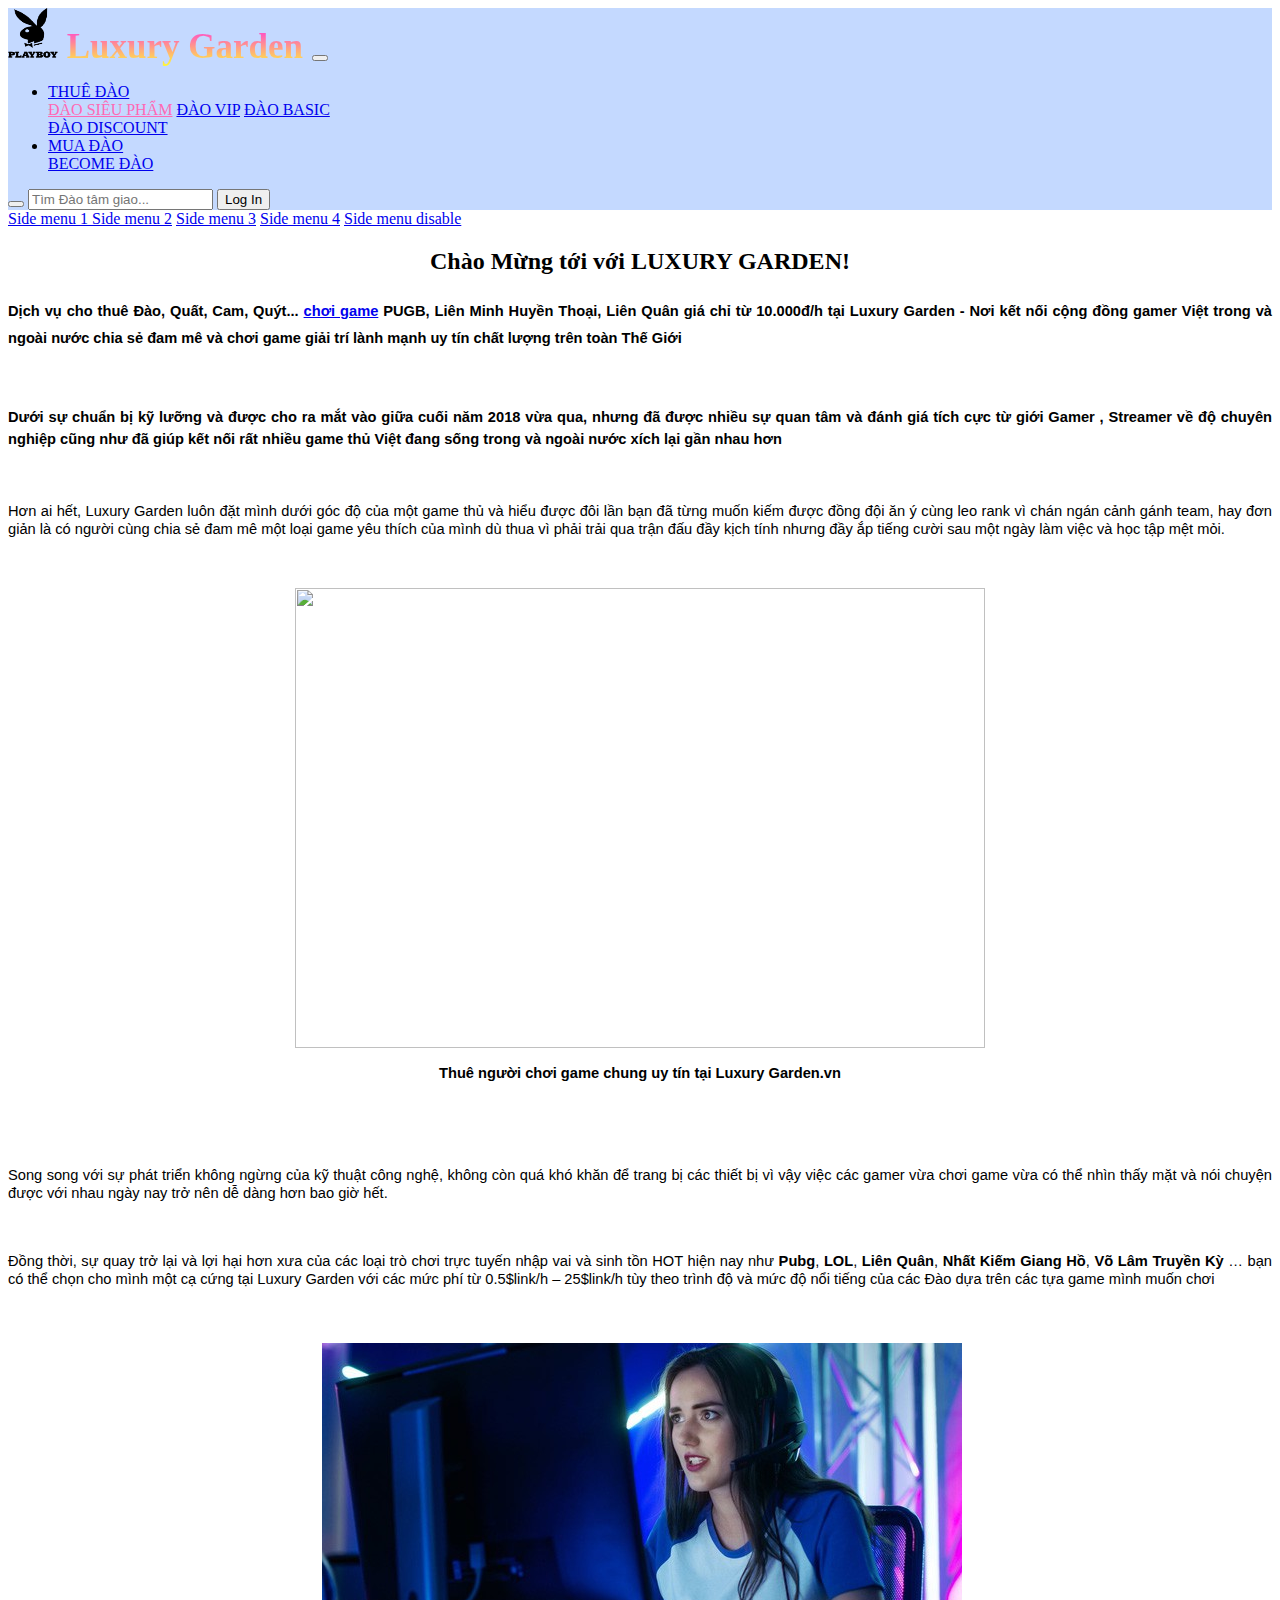
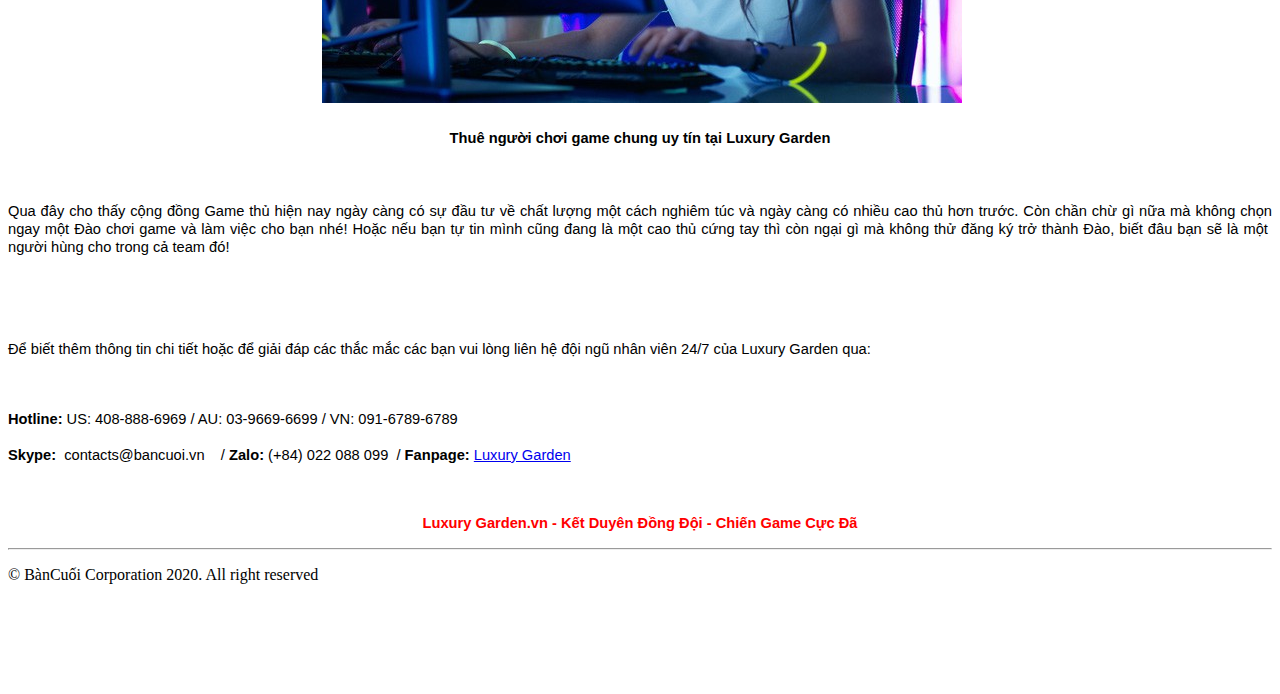
==== commit ebd516e9: "improve gril sys of page" ====
--- a/index.html
+++ b/index.html
@@ -54,7 +54,7 @@
 </nav>
 <div class="container-fluid">
     <div class="row">
-        <div class="col-2 left-bar border-right ">
+        <div class="col-2 d-none d-md-block left-bar border-right ">
             <div class="list-group mt-lg-4">
                 <a href="#" class="list-group-item list-group-item-action active">
                     Side menu 1
@@ -65,11 +65,11 @@
                 <a href="#" class="list-group-item list-group-item-action disabled" tabindex="-1" aria-disabled="true">Side menu disable</a>
             </div>
         </div>
-        <div class="col-10">
+        <div class="col-lg-10 col-md-10 col-sm-12 col-xs-12">
             <div class="col-lg-12 col-md-12 col-sm-12 col-xs-12 defaultview">
                 <div class="defaultview_defaultview mt-5">
                     <h2 class="my-2" style="text-align: center">Chào Mừng tới với LUXURY GARDEN!</h2>
-                    <h2 style="text-align: justify;"><span style="font-size: 11pt; color: #000000;"><strong><span style="font-family: verdana, geneva, sans-serif;">Dịch vụ cho thuê Đào, Quất, Cam, Quýt... <a href="/P8_1/thue-dao/sieupham">chơi game</a> PUGB, Liên Minh Huyền Thoại, Liên Quân giá chỉ từ 10.000đ/h tại Luxury Garden - Nơi kết nối cộng đồng gamer Việt trong và ngoài nước chia sẻ đam mê và chơi game giải trí lành mạnh uy tín chất lượng trên toàn Thế Giới</span></strong></span></h2>
+                    <h2 style="text-align: justify;"><span style="font-size: 11pt; color: #000000;"><strong><span style="font-family: verdana, geneva, sans-serif;">Dịch vụ cho thuê Đào, Quất, Cam, Quýt... <a href="thue_dao/sieupham">chơi game</a> PUGB, Liên Minh Huyền Thoại, Liên Quân giá chỉ từ 10.000đ/h tại Luxury Garden - Nơi kết nối cộng đồng gamer Việt trong và ngoài nước chia sẻ đam mê và chơi game giải trí lành mạnh uy tín chất lượng trên toàn Thế Giới</span></strong></span></h2>
                     <p>&nbsp;</p>
                     <h3 style="text-align: justify;"><span style="font-size: 11pt;"><span style="font-family: verdana, geneva, sans-serif;">Dưới sự chuẩn bị kỹ lưỡng và được cho ra mắt vào giữa cuối năm 2018 vừa qua, nhưng đã được nhiều sự quan tâm và đánh giá tích cực từ giới Gamer , Streamer về độ chuyên nghiệp cũng như đã giúp kết nối rất nhiều game thủ Việt đang sống trong và ngoài nước xích lại gần nhau hơn</span></span></h3>
                     <p style="text-align: justify;">&nbsp;</p>
@@ -84,7 +84,7 @@
                     <p style="text-align: justify;">&nbsp;</p>
                     <p style="text-align: justify;"><span style="font-family: verdana, geneva, sans-serif; font-size: 11pt;">Đồng thời, sự quay trở lại và lợi hại hơn xưa của các loại trò chơi trực tuyến nhập vai và sinh tồn HOT hiện nay như <strong>Pubg</strong>, <strong>LOL</strong>, <strong>Liên Quân</strong>, <strong>Nhất Kiếm Giang Hồ</strong>, <strong>Võ Lâm Truyền Kỳ</strong> … bạn có thể chọn cho mình một cạ cứng tại Luxury Garden với các mức phí từ 0.5$link/h – 25$link/h tùy theo trình độ và mức độ nổi tiếng của các Đào dựa trên các tựa game mình muốn chơi</span></p>
                     <p style="text-align: justify;">&nbsp;</p>
-                    <h4 style="text-align: center;"><span style="font-family: verdana, geneva, sans-serif; font-size: 11pt;">&nbsp;<a href="/P8_1/thue-dao/sieupham"><img src="/P8_1/gaixinh-index.jpg" alt="" width="640" height="360"></a></span></h4>
+                    <h4 style="text-align: center;"><span style="font-family: verdana, geneva, sans-serif; font-size: 11pt;">&nbsp;<a href="thue_dao/sieupham"><img src="gaixinh-index.jpg" alt="" width="640" height="360"></a></span></h4>
                     <h4 style="text-align: center;"><span style="font-size: 11pt;"><strong><span style="font-family: verdana, geneva, sans-serif;">Thuê người chơi game chung uy tín tại Luxury Garden</span></strong></span></h4>
                     <p style="text-align: justify;">&nbsp;</p>
                     <p style="text-align: justify;"><span style="font-family: verdana, geneva, sans-serif; font-size: 11pt;">Qua đây cho thấy cộng đồng Game thủ hiện nay ngày càng có sự đầu tư về chất lượng một cách nghiêm túc và ngày càng có nhiều cao thủ hơn trước. Còn chần chừ gì nữa mà không chọn ngay một Đào chơi game và làm việc cho bạn nhé! Hoặc&nbsp;</span><span style="font-family: verdana, geneva, sans-serif; font-size: 11pt;">nếu bạn tự tin mình cũng đang là một cao thủ cứng tay thì còn ngại gì mà không thử đăng ký trở thành Đào, biết đâu bạn sẽ là một&nbsp; người hùng cho trong cả team đó!</span></p>
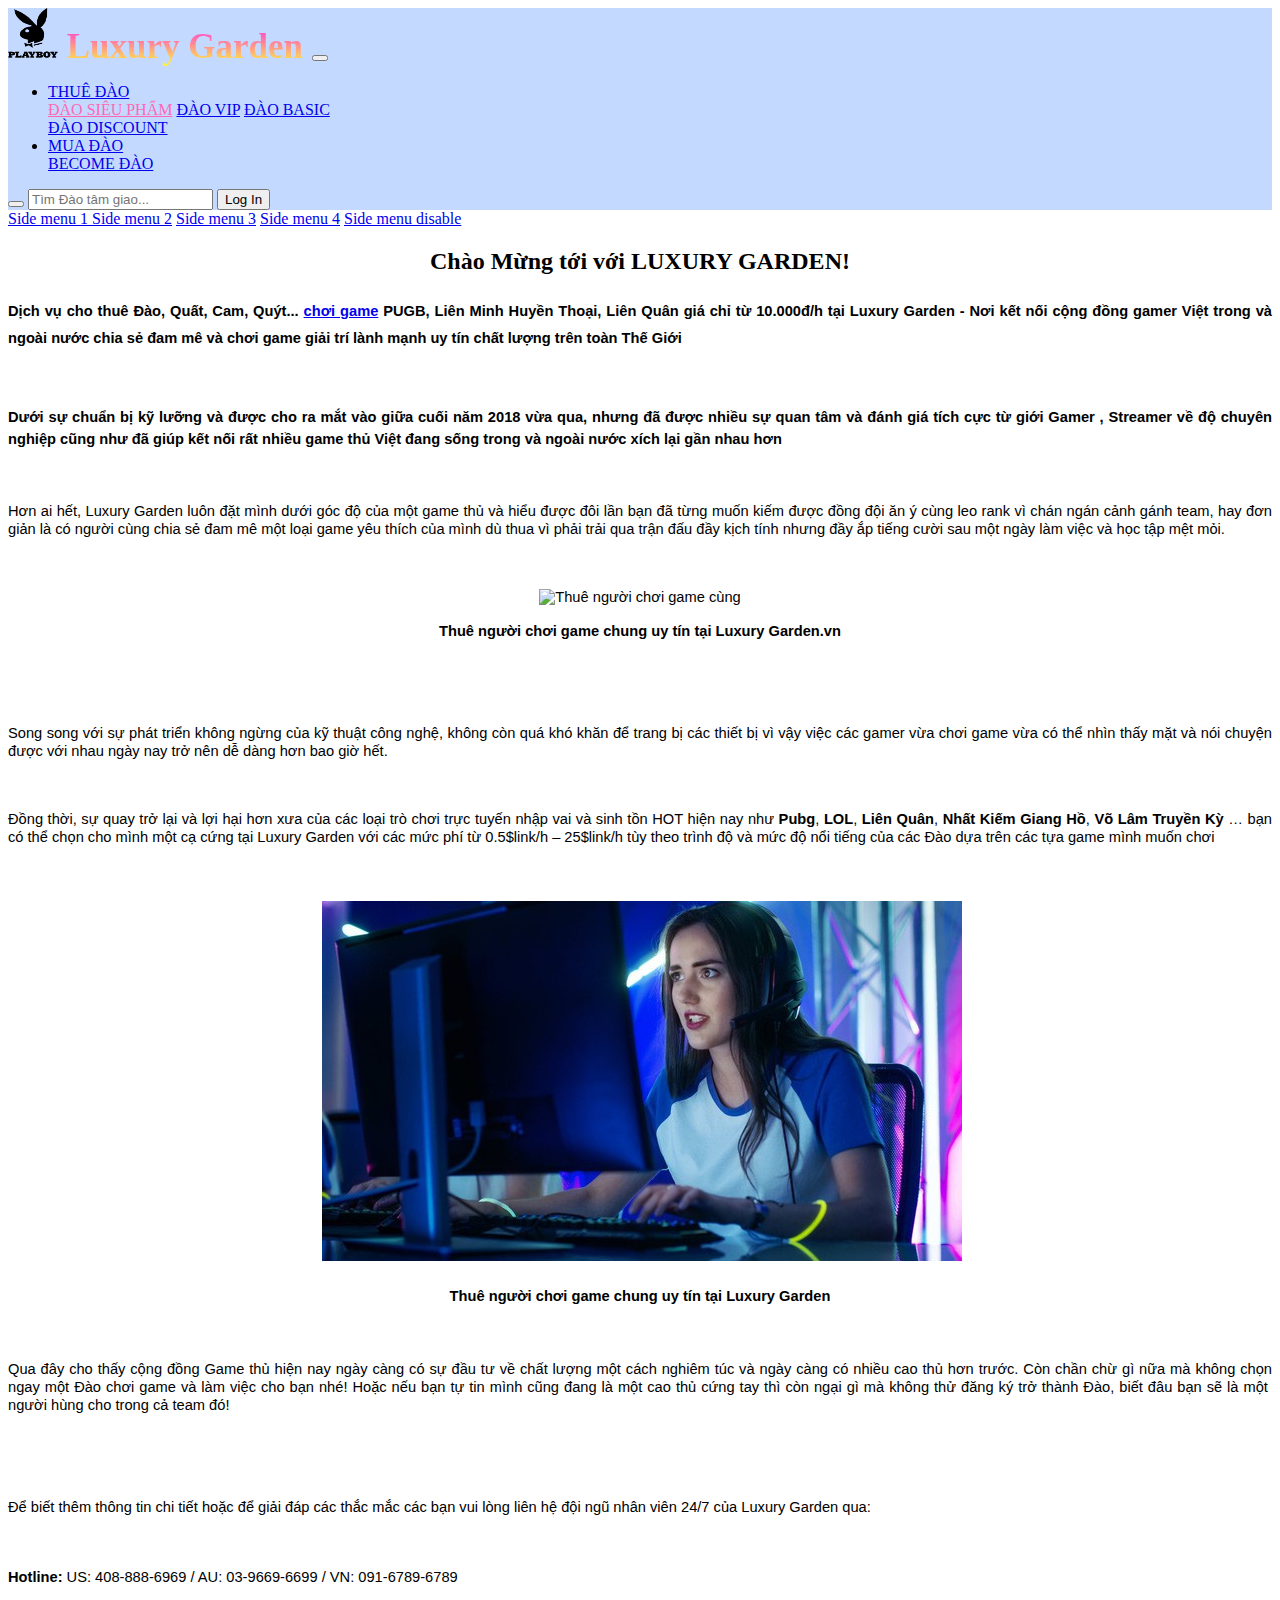
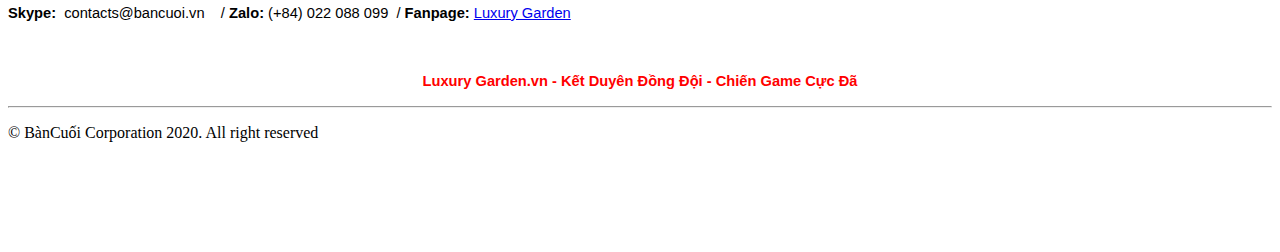
==== commit 4b26e7b1: "Fix a bit of alignment img" ====
--- a/index.html
+++ b/index.html
@@ -75,7 +75,7 @@
                     <p style="text-align: justify;">&nbsp;</p>
                     <p style="text-align: justify;"><span style="font-family: verdana, geneva, sans-serif; font-size: 11pt;">Hơn ai hết, Luxury Garden luôn đặt mình dưới góc độ của một game thủ và hiểu được đôi lần bạn đã từng muốn kiếm được đồng đội ăn ý cùng leo rank vì chán ngán cảnh gánh team, hay đơn giản là có người cùng chia sẻ đam mê một loại game yêu thích của mình dù thua vì phải trải qua trận đấu đầy kịch tính nhưng đầy ắp tiếng cười sau một ngày làm việc và học tập mệt mỏi.</span></p>
                     <p>&nbsp;</p>
-                    <p style="text-align: center;"><span style="font-family: verdana, geneva, sans-serif; font-size: 11pt;"><img style="display: block; margin-left: auto; margin-right: auto;" src="https://glink.vn/uploads/images/thue-nguoi-choi-game-tai-gamelink.jpg" alt="" width="690" height="460"></span></p>
+                    <p style="text-align: center;"><span style="font-family: verdana, geneva, sans-serif; font-size: 11pt;"><img class="col-md-8 col-sm-10 ml-md-auto" src="https://glink.vn/uploads/images/thue-nguoi-choi-game-tai-gamelink.jpg" alt="Thuê người chơi game cùng"></span></p>
                     <p style="text-align: center;"><span style="font-size: 11pt;"><strong><span style="font-family: verdana, geneva, sans-serif;">Thuê người chơi game chung uy tín tại Luxury Garden.vn</span></strong></span></p>
 <!--                    <p style="text-align: justify;">&nbsp;</p>-->
                     <p style="text-align: justify;"><span style="font-family: verdana, geneva, sans-serif; font-size: 11pt;">&nbsp;</span></p>
@@ -84,7 +84,7 @@
                     <p style="text-align: justify;">&nbsp;</p>
                     <p style="text-align: justify;"><span style="font-family: verdana, geneva, sans-serif; font-size: 11pt;">Đồng thời, sự quay trở lại và lợi hại hơn xưa của các loại trò chơi trực tuyến nhập vai và sinh tồn HOT hiện nay như <strong>Pubg</strong>, <strong>LOL</strong>, <strong>Liên Quân</strong>, <strong>Nhất Kiếm Giang Hồ</strong>, <strong>Võ Lâm Truyền Kỳ</strong> … bạn có thể chọn cho mình một cạ cứng tại Luxury Garden với các mức phí từ 0.5$link/h – 25$link/h tùy theo trình độ và mức độ nổi tiếng của các Đào dựa trên các tựa game mình muốn chơi</span></p>
                     <p style="text-align: justify;">&nbsp;</p>
-                    <h4 style="text-align: center;"><span style="font-family: verdana, geneva, sans-serif; font-size: 11pt;">&nbsp;<a href="thue_dao/sieupham"><img src="gaixinh-index.jpg" alt="" width="640" height="360"></a></span></h4>
+                    <h4 style="text-align: center;"><span style="font-family: verdana, geneva, sans-serif; font-size: 11pt;">&nbsp;<a href="thue_dao/sieupham"><img class="col-md-8 col-sm-10 ml-md-auto" src="gaixinh-index.jpg" alt="Gái xinh chơi game cùng" ></a></span></h4>
                     <h4 style="text-align: center;"><span style="font-size: 11pt;"><strong><span style="font-family: verdana, geneva, sans-serif;">Thuê người chơi game chung uy tín tại Luxury Garden</span></strong></span></h4>
                     <p style="text-align: justify;">&nbsp;</p>
                     <p style="text-align: justify;"><span style="font-family: verdana, geneva, sans-serif; font-size: 11pt;">Qua đây cho thấy cộng đồng Game thủ hiện nay ngày càng có sự đầu tư về chất lượng một cách nghiêm túc và ngày càng có nhiều cao thủ hơn trước. Còn chần chừ gì nữa mà không chọn ngay một Đào chơi game và làm việc cho bạn nhé! Hoặc&nbsp;</span><span style="font-family: verdana, geneva, sans-serif; font-size: 11pt;">nếu bạn tự tin mình cũng đang là một cao thủ cứng tay thì còn ngại gì mà không thử đăng ký trở thành Đào, biết đâu bạn sẽ là một&nbsp; người hùng cho trong cả team đó!</span></p>
